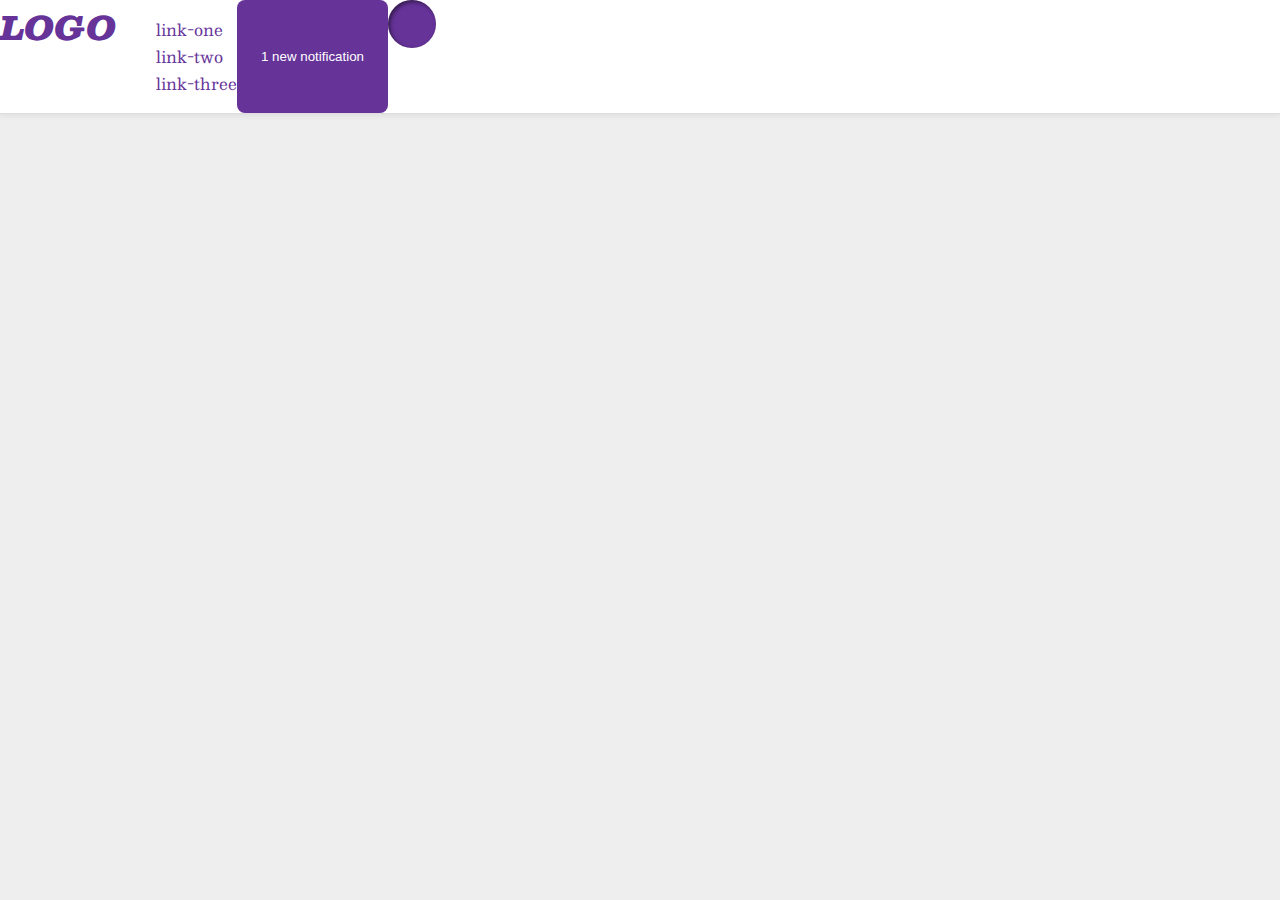
==== flex/03-flex-header-2/index.html @ 88bb8bde "added .one, .two containers" ====
<!DOCTYPE html>
<html lang="en">
<head>
  <meta charset="UTF-8">
  <meta http-equiv="X-UA-Compatible" content="IE=edge">
  <meta name="viewport" content="width=device-width, initial-scale=1.0">
  <title>Flex Header 2</title>
  <link rel="stylesheet" href="style.css">
</head>
<body>
  <div class="header">
    <div class="one">
      <div class="logo">
      LOGO
      </div>
    </div>  
    <ul class="links">
      <li><a href="google.com">link-one</a></li>
      <li><a href="google.com">link-two</a></li>
      <li><a href="google.com">link-three</a></li>
    </ul>
    <div class="two">
      <button class="notifications">
        1 new notification
      </button>
    </div>
    <div class="profile-image"></div>
  </div>
</body>
</html>
---- flex/03-flex-header-2/style.css ----
/* this is some magical font-importing.  
you'll learn about it later. */
@import url('https://fonts.googleapis.com/css2?family=Besley:ital,wght@0,400;1,900&display=swap');

body {
  margin: 0;
  background: #eee;
  font-family: Besley, serif;
}

.header {
  background: white;
  border-bottom: 1px solid #ddd;
  box-shadow: 0 0 8px rgba(0,0,0,.1);
  display: flex;
}

.one, .two {
  display: flex;
}

.profile-image {
  background: rebeccapurple;
  box-shadow: inset 2px 2px 4px rgba(0,0,0,.5);
  border-radius: 50%;
  width: 48px;
  height:  48px;
}

.logo {
  color: rebeccapurple;
  font-size: 32px;
  font-weight: 900;
  font-style: italic;
}

button {
  border: none;
  border-radius: 8px;
  background: rebeccapurple;
  color: white;
  padding: 8px 24px;
}

a {
  /* this removes the line under our links */
  text-decoration: none;
  color: rebeccapurple;
}

ul {
  list-style-type: none;
}
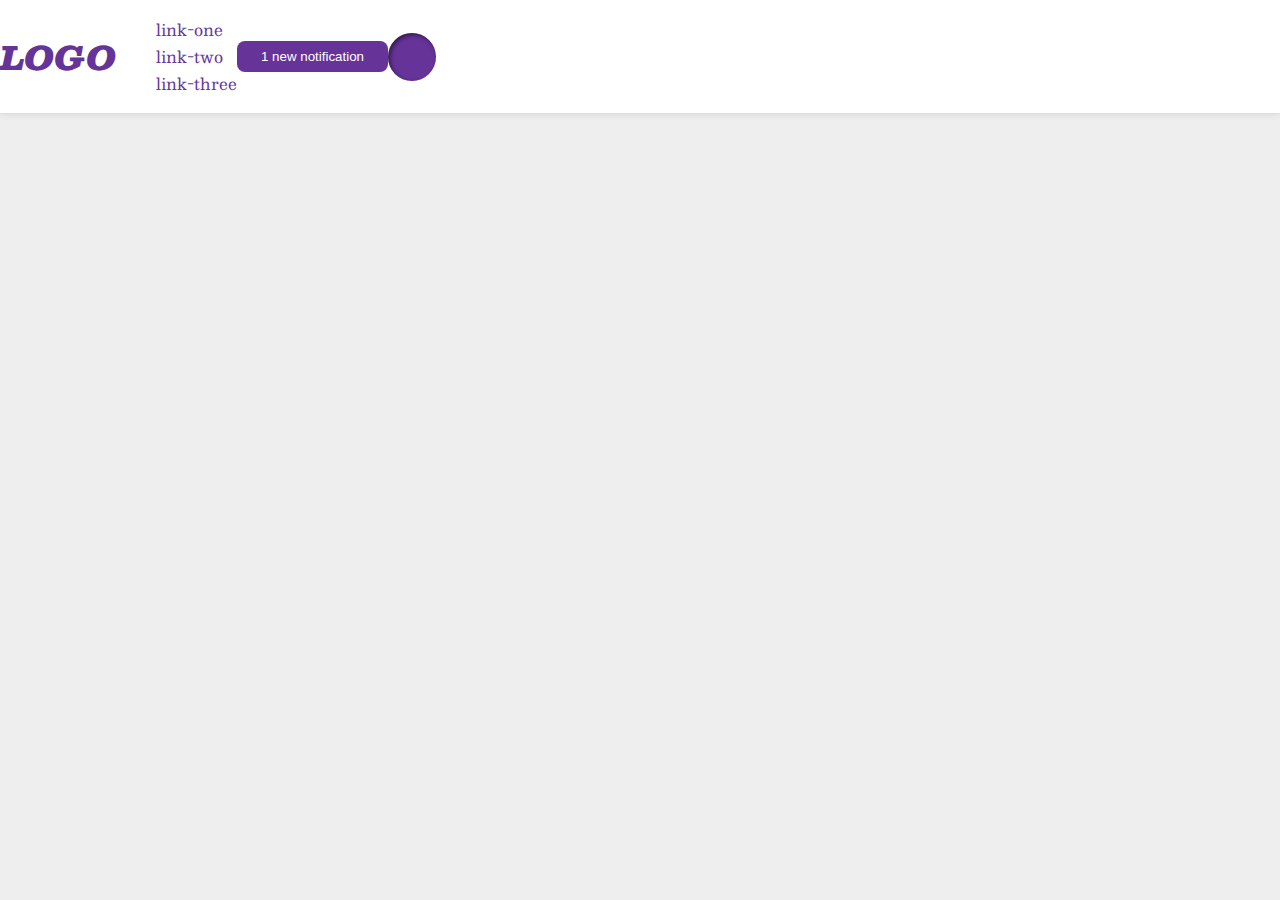
==== commit da5beb39: "fixed two /div location" ====
--- a/flex/03-flex-header-2/index.html
+++ b/flex/03-flex-header-2/index.html
@@ -23,8 +23,8 @@
       <button class="notifications">
         1 new notification
       </button>
+    <div class="profile-image"></div>
     </div>
-    <div class="profile-image"></div>
   </div>
 </body>
 </html>--- a/flex/03-flex-header-2/style.css
+++ b/flex/03-flex-header-2/style.css
@@ -17,6 +17,7 @@
 
 .one, .two {
   display: flex;
+  align-items: center;
 }
 
 .profile-image {
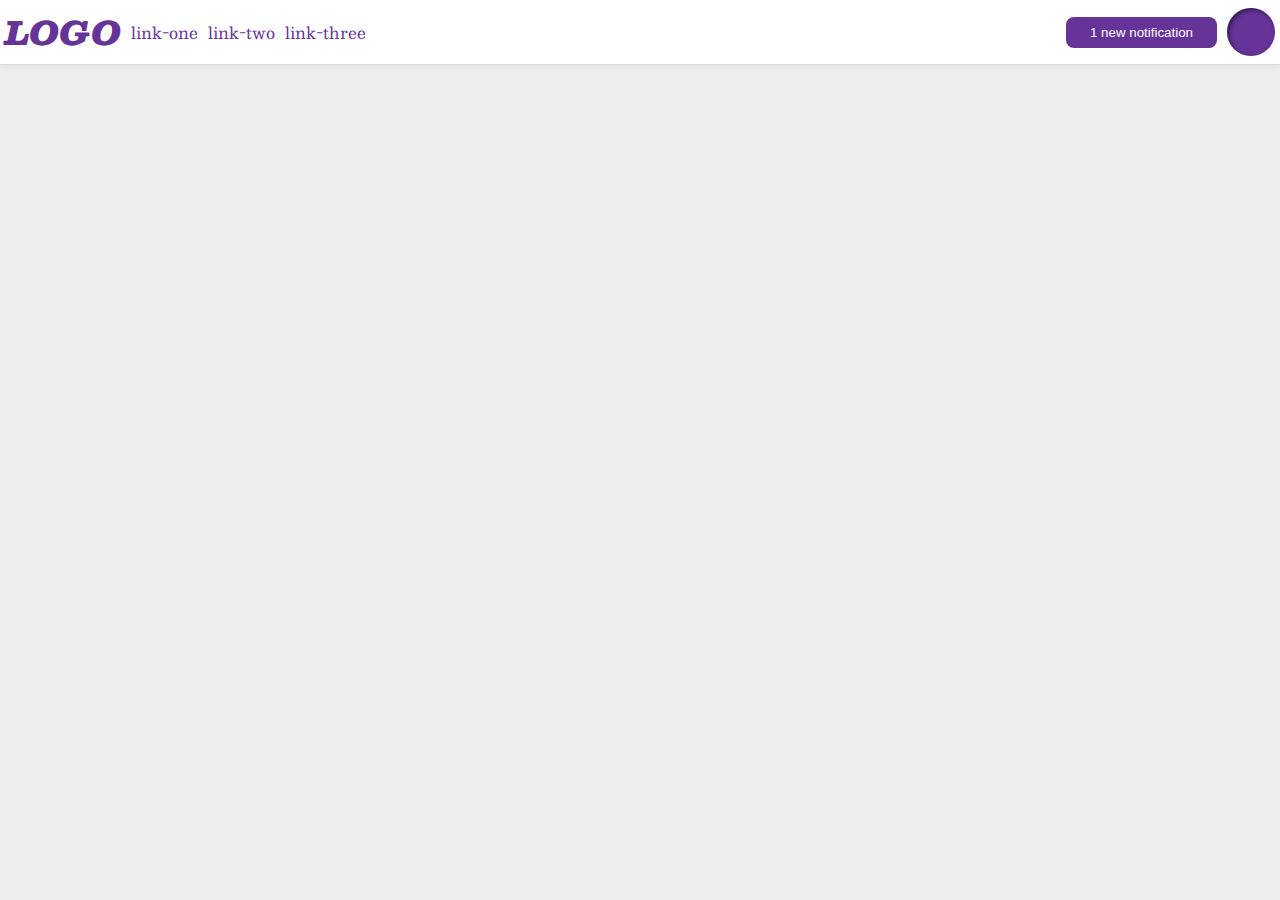
==== commit 348e7a7c: "Included links in .one div" ====
--- a/flex/03-flex-header-2/index.html
+++ b/flex/03-flex-header-2/index.html
@@ -12,13 +12,13 @@
     <div class="one">
       <div class="logo">
       LOGO
-      </div>
-    </div>  
+      </div> 
     <ul class="links">
       <li><a href="google.com">link-one</a></li>
       <li><a href="google.com">link-two</a></li>
       <li><a href="google.com">link-three</a></li>
     </ul>
+  </div>  
     <div class="two">
       <button class="notifications">
         1 new notification
--- a/flex/03-flex-header-2/style.css
+++ b/flex/03-flex-header-2/style.css
@@ -13,11 +13,14 @@
   border-bottom: 1px solid #ddd;
   box-shadow: 0 0 8px rgba(0,0,0,.1);
   display: flex;
+  justify-content: space-between;
+  padding: 5px;
 }
 
 .one, .two {
   display: flex;
   align-items: center;
+  gap: 10px;
 }
 
 .profile-image {
@@ -50,5 +53,9 @@
 }
 
 ul {
+  display: flex;
   list-style-type: none;
+  margin: 0;
+  padding: 0;
+  gap: 10px;
 }
